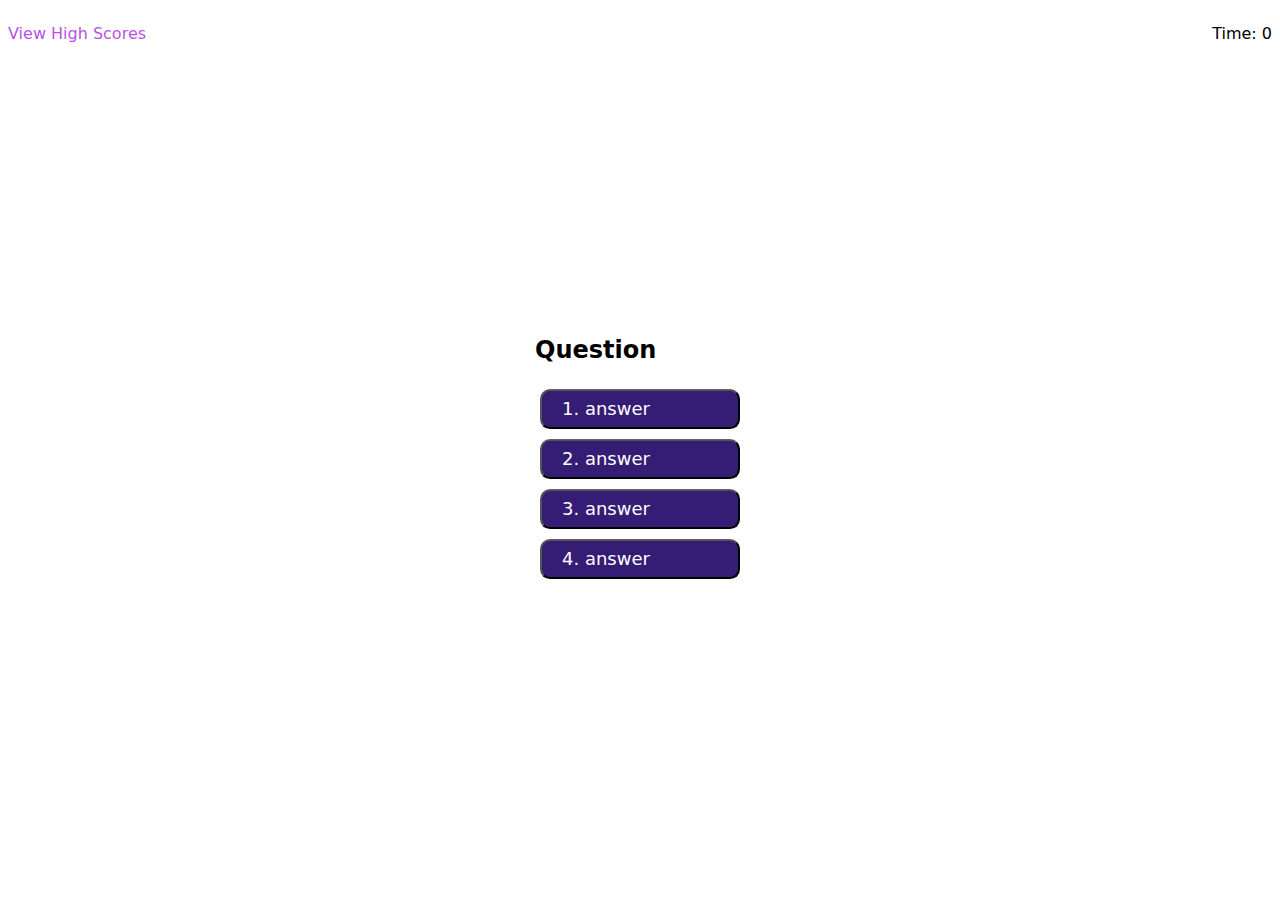
==== quiz.html @ 53f37361 "Complete Design of Quiz Page" ====
<!DOCTYPE html>
<html>
<head>
    <meta charset='utf-8'>
    <meta http-equiv='X-UA-Compatible' content='IE=edge'>
    <title>Coding Quiz</title>
    <meta name='viewport' content='width=device-width, initial-scale=1'>
    <link rel='stylesheet' type='text/css' media='screen' href='./assets/css/main.css'>
    <script src='assets/js/main.js'></script>
</head>
<body>
    <header>
        <a id="viewScoresLink" href="highscores.html">View High Scores</a>
        <div id="quiz-timer">
            <p>Time: 0</p>
        </div>
    </header>
    <main id="quiz-main">
        <div id="question-1">
            <h2 class="question">Question</h2>
            <div class="answers">
                <button id="answer-choice-1" class="answer-choices">1. answer</button>
                <button id="answer-choice-2" class="answer-choices">2. answer</button>
                <button id="answer-choice-3" class="answer-choices">3. answer</button>
                <button id="answer-choice-4" class="answer-choices">4. answer</button>
            </div>
        </div>
        <div id="question-2" class="hidden-question">
            <h2 class="question">Question</h2>
            <div class="answers">
                <button class="answer-choice-1" class="answer-choices">1. answer</button>
                <button class="answer-choice-2" class="answer-choices">2. answer</button>
                <button class="answer-choice-3" class="answer-choices">3. answer</button>
                <button class="answer-choice-4" class="answer-choices">4. answer</button>
            </div>
        </div>
        <div id="question-3" class="hidden-question">
            <h2 class="question">Question</h2>
            <div class="answers">
                <button class="answer-choice-1" class="answer-choices">1. answer</button>
                <button class="answer-choice-2" class="answer-choices">2. answer</button>
                <button class="answer-choice-3" class="answer-choices">3. answer</button>
                <button class="answer-choice-4" class="answer-choices">4. answer</button>
            </div>
        </div>
        <div id="question-4" class="hidden-question">
            <h2 class="question">Question</h2>
            <div class="answers">
                <button class="answer-choice-1" class="answer-choices">1. answer</button>
                <button class="answer-choice-2" class="answer-choices">2. answer</button>
                <button class="answer-choice-3" class="answer-choices">3. answer</button>
                <button class="answer-choice-4" class="answer-choices">4. answer</button>
            </div>
        </div>
        <div id="question-5" class="hidden-question">
            <h2 class="question">Question</h2>
            <div class="answers">
                <button class="answer-choice-1" class="answer-choices">1. answer</button>
                <button class="answer-choice-2" class="answer-choices">2. answer</button>
                <button class="answer-choice-3" class="answer-choices">3. answer</button>
                <button class="answer-choice-4" class="answer-choices">4. answer</button>
            </div>
        </div>
        <div id="question-6" class="hidden-question">
            <h2 class="question">Question</h2>
            <div class="answers">
                <button class="answer-choice-1" class="answer-choices">1. answer</button>
                <button class="answer-choice-2" class="answer-choices">2. answer</button>
                <button class="answer-choice-3" class="answer-choices">3. answer</button>
                <button class="answer-choice-4" class="answer-choices">4. answer</button>
            </div>
        </div>
        <div id="question-7" class="hidden-question">
            <h2 class="question">Question</h2>
            <div class="answers">
                <button class="answer-choice-1" class="answer-choices">1. answer</button>
                <button class="answer-choice-2" class="answer-choices">2. answer</button>
                <button class="answer-choice-3" class="answer-choices">3. answer</button>
                <button class="answer-choice-4" class="answer-choices">4. answer</button>
            </div>
        </div>
        <div id="question-8" class="hidden-question">
            <h2 class="question">Question</h2>
            <div class="answers">
                <button class="answer-choice-1" class="answer-choices">1. answer</button>
                <button class="answer-choice-2" class="answer-choices">2. answer</button>
                <button class="answer-choice-3" class="answer-choices">3. answer</button>
                <button class="answer-choice-4" class="answer-choices">4. answer</button>
            </div>
        </div>
        <div id="question-9" class="hidden-question">
            <h2 class="question">Question</h2>
            <div class="answers">
                <button class="answer-choice-1" class="answer-choices">1. answer</button>
                <button class="answer-choice-2" class="answer-choices">2. answer</button>
                <button class="answer-choice-3" class="answer-choices">3. answer</button>
                <button class="answer-choice-4" class="answer-choices">4. answer</button>
            </div>
        </div>
        <div id="question-10" class="hidden-question">
            <h2 class="question">Question</h2>
            <div class="answers">
                <button class="answer-choice-1" class="answer-choices">1. answer</button>
                <button class="answer-choice-2" class="answer-choices">2. answer</button>
                <button class="answer-choice-3" class="answer-choices">3. answer</button>
                <button class="answer-choice-4" class="answer-choices">4. answer</button>
            </div>
        </div>
    </main>
</body>
</html>
---- assets/css/main.css ----
* {
    font-family: system-ui, -apple-system, BlinkMacSystemFont, 'Segoe UI', Roboto, Oxygen, Ubuntu, Cantarell, 'Open Sans', 'Helvetica Neue', sans-serif;
}

body {
    display: flex;
    flex-direction: column;
    justify-content: center;
}

button {
    background-color: #351C75;
    color: #fff;
    border-radius: 10px;
}

button:active {
    background-color: #BD60E7;
}

header {
    display: flex;
    align-items: center;
    justify-content: space-between;
}

#start-quiz-btn {
    width: 250px;
    height: 70px;
    font-size: xx-large;
    margin-top: 30px;
}

main {
    display: flex;
    flex-direction: column;
    align-items: center;
    position: absolute;
    top: 50%;
    left: 50%;
    transform: translate(-50%, -50%);
}

main h1 {
    font-size: xx-large;
    margin-bottom: 5px;
}

main p {
    margin-top: 5px;
    text-align: center;
    font-size: larger;
}

a {
    text-decoration: none;
}

#viewScoresLink {
    color: #b852e6;
}

.answers {
    display: flex;
    flex-direction: column;
    justify-content: left;
}

.answer-choices {
    font-size: large;
    text-align: left;
    width: 200px;
    height: 40px;
    margin: 5px;
    padding-left: 20px;
}

#quiz-main {
    display: flex;
    align-items: flex-start;
    flex-direction: column;
}

.hidden-question {
    display: none;
}
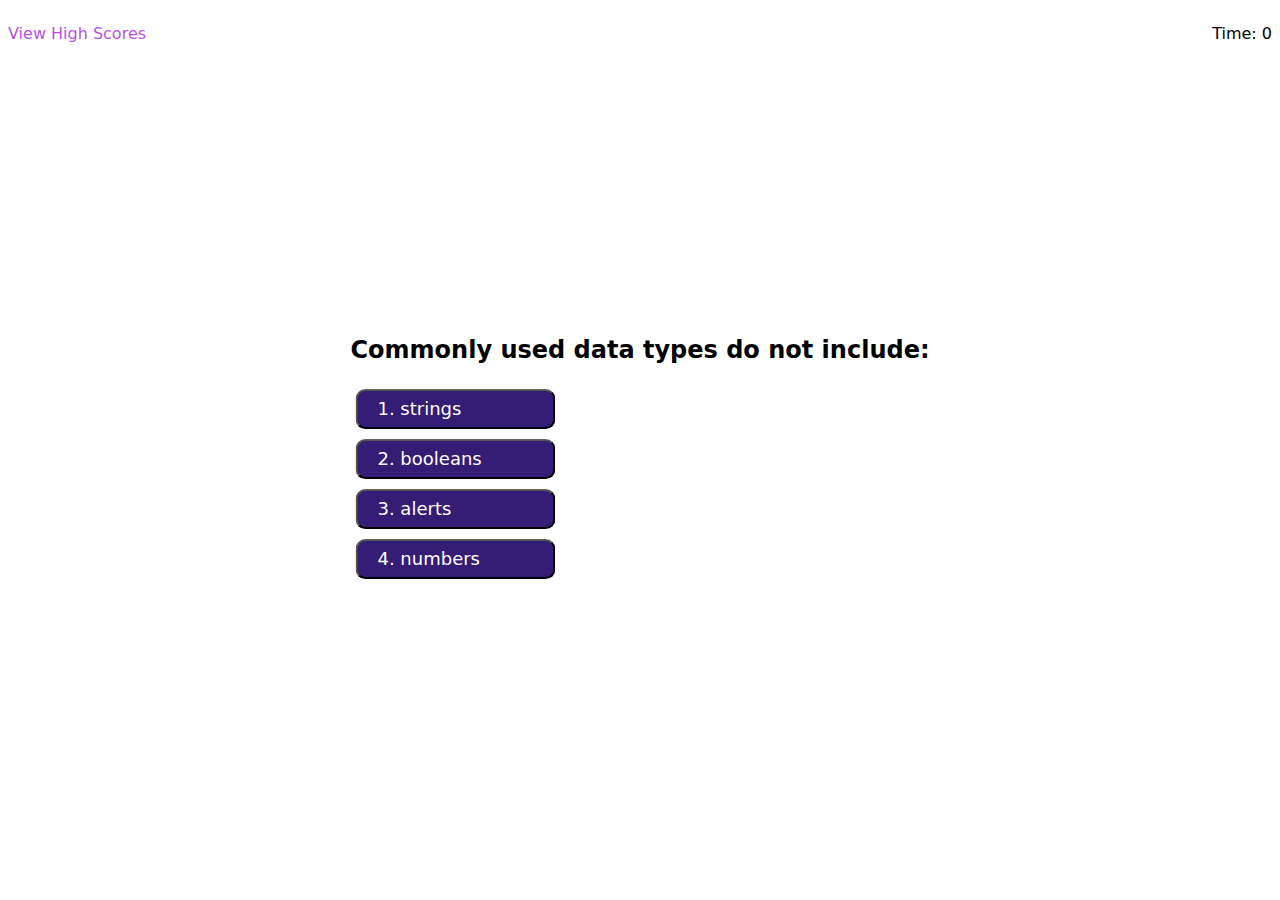
==== commit b5b4d55f: "Set Questions and Answer Choices" ====
--- a/quiz.html
+++ b/quiz.html
@@ -17,93 +17,48 @@
     </header>
     <main id="quiz-main">
         <div id="question-1">
-            <h2 class="question">Question</h2>
+            <h2 class="question">Commonly used data types do not include:</h2>
             <div class="answers">
-                <button id="answer-choice-1" class="answer-choices">1. answer</button>
-                <button id="answer-choice-2" class="answer-choices">2. answer</button>
-                <button id="answer-choice-3" class="answer-choices">3. answer</button>
-                <button id="answer-choice-4" class="answer-choices">4. answer</button>
+                <button id="answer-choice-1" class="answer-choices">1. strings</button>
+                <button id="answer-choice-2" class="answer-choices">2. booleans</button>
+                <button id="answer-choice-3" class="answer-choices">3. alerts</button>
+                <button id="answer-choice-4" class="answer-choices">4. numbers</button>
             </div>
         </div>
         <div id="question-2" class="hidden-question">
-            <h2 class="question">Question</h2>
+            <h2 class="question">The condition in an if / else statement is enclosed with ________.</h2>
             <div class="answers">
-                <button class="answer-choice-1" class="answer-choices">1. answer</button>
-                <button class="answer-choice-2" class="answer-choices">2. answer</button>
-                <button class="answer-choice-3" class="answer-choices">3. answer</button>
-                <button class="answer-choice-4" class="answer-choices">4. answer</button>
+                <button class="answer-choice-1" class="answer-choices">1. quotes</button>
+                <button class="answer-choice-2" class="answer-choices">2. curly brackets</button>
+                <button class="answer-choice-3" class="answer-choices">3. parenthesis</button>
+                <button class="answer-choice-4" class="answer-choices">4. square brackets</button>
             </div>
         </div>
         <div id="question-3" class="hidden-question">
-            <h2 class="question">Question</h2>
+            <h2 class="question">Arrays in JavaScript can be used to store ________.</h2>
             <div class="answers">
-                <button class="answer-choice-1" class="answer-choices">1. answer</button>
-                <button class="answer-choice-2" class="answer-choices">2. answer</button>
-                <button class="answer-choice-3" class="answer-choices">3. answer</button>
-                <button class="answer-choice-4" class="answer-choices">4. answer</button>
+                <button class="answer-choice-1" class="answer-choices">1. numbers and strings</button>
+                <button class="answer-choice-2" class="answer-choices">2. other arrays</button>
+                <button class="answer-choice-3" class="answer-choices">3. booleans</button>
+                <button class="answer-choice-4" class="answer-choices">4. all of the above</button>
             </div>
         </div>
         <div id="question-4" class="hidden-question">
-            <h2 class="question">Question</h2>
+            <h2 class="question">String values must be enclosed within ________ when being assigned to variables.</h2>
             <div class="answers">
-                <button class="answer-choice-1" class="answer-choices">1. answer</button>
-                <button class="answer-choice-2" class="answer-choices">2. answer</button>
-                <button class="answer-choice-3" class="answer-choices">3. answer</button>
-                <button class="answer-choice-4" class="answer-choices">4. answer</button>
+                <button class="answer-choice-1" class="answer-choices">1. commas</button>
+                <button class="answer-choice-2" class="answer-choices">2. curly brackets</button>
+                <button class="answer-choice-3" class="answer-choices">3. quotes</button>
+                <button class="answer-choice-4" class="answer-choices">4. parenthesis</button>
             </div>
         </div>
         <div id="question-5" class="hidden-question">
-            <h2 class="question">Question</h2>
+            <h2 class="question">A very useful tool used during development and debugging for printing content to the debugger is:</h2>
             <div class="answers">
-                <button class="answer-choice-1" class="answer-choices">1. answer</button>
-                <button class="answer-choice-2" class="answer-choices">2. answer</button>
-                <button class="answer-choice-3" class="answer-choices">3. answer</button>
-                <button class="answer-choice-4" class="answer-choices">4. answer</button>
-            </div>
-        </div>
-        <div id="question-6" class="hidden-question">
-            <h2 class="question">Question</h2>
-            <div class="answers">
-                <button class="answer-choice-1" class="answer-choices">1. answer</button>
-                <button class="answer-choice-2" class="answer-choices">2. answer</button>
-                <button class="answer-choice-3" class="answer-choices">3. answer</button>
-                <button class="answer-choice-4" class="answer-choices">4. answer</button>
-            </div>
-        </div>
-        <div id="question-7" class="hidden-question">
-            <h2 class="question">Question</h2>
-            <div class="answers">
-                <button class="answer-choice-1" class="answer-choices">1. answer</button>
-                <button class="answer-choice-2" class="answer-choices">2. answer</button>
-                <button class="answer-choice-3" class="answer-choices">3. answer</button>
-                <button class="answer-choice-4" class="answer-choices">4. answer</button>
-            </div>
-        </div>
-        <div id="question-8" class="hidden-question">
-            <h2 class="question">Question</h2>
-            <div class="answers">
-                <button class="answer-choice-1" class="answer-choices">1. answer</button>
-                <button class="answer-choice-2" class="answer-choices">2. answer</button>
-                <button class="answer-choice-3" class="answer-choices">3. answer</button>
-                <button class="answer-choice-4" class="answer-choices">4. answer</button>
-            </div>
-        </div>
-        <div id="question-9" class="hidden-question">
-            <h2 class="question">Question</h2>
-            <div class="answers">
-                <button class="answer-choice-1" class="answer-choices">1. answer</button>
-                <button class="answer-choice-2" class="answer-choices">2. answer</button>
-                <button class="answer-choice-3" class="answer-choices">3. answer</button>
-                <button class="answer-choice-4" class="answer-choices">4. answer</button>
-            </div>
-        </div>
-        <div id="question-10" class="hidden-question">
-            <h2 class="question">Question</h2>
-            <div class="answers">
-                <button class="answer-choice-1" class="answer-choices">1. answer</button>
-                <button class="answer-choice-2" class="answer-choices">2. answer</button>
-                <button class="answer-choice-3" class="answer-choices">3. answer</button>
-                <button class="answer-choice-4" class="answer-choices">4. answer</button>
+                <button class="answer-choice-1" class="answer-choices">1. JavaScript</button>
+                <button class="answer-choice-2" class="answer-choices">2. terminal/bash</button>
+                <button class="answer-choice-3" class="answer-choices">3. for loops</button>
+                <button class="answer-choice-4" class="answer-choices">4. console.log</button>
             </div>
         </div>
     </main>
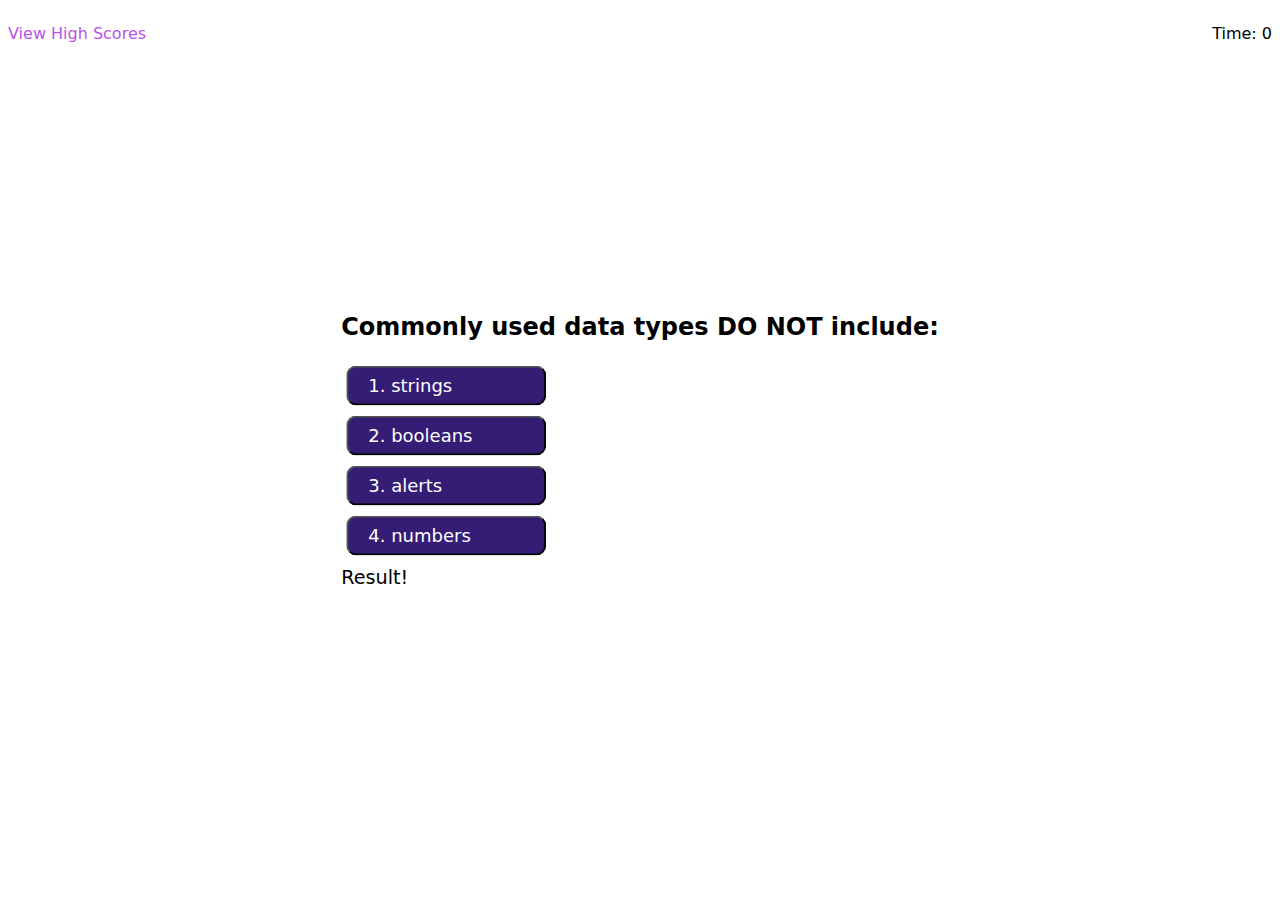
==== commit 79e3f427: "Include Data Attribute for All Questions and Show Result" ====
--- a/quiz.html
+++ b/quiz.html
@@ -1,12 +1,11 @@
 <!DOCTYPE html>
 <html>
 <head>
-    <meta charset='utf-8'>
-    <meta http-equiv='X-UA-Compatible' content='IE=edge'>
+    <meta charset="utf-8">
+    <meta http-equiv="X-UA-Compatible" content="IE=edge">
     <title>Coding Quiz</title>
-    <meta name='viewport' content='width=device-width, initial-scale=1'>
-    <link rel='stylesheet' type='text/css' media='screen' href='./assets/css/main.css'>
-    <script src='assets/js/main.js'></script>
+    <meta name="viewport" content="width=device-width, initial-scale=1">
+    <link rel="stylesheet" type="text/css" media="screen" href="./assets/css/main.css">
 </head>
 <body>
     <header>
@@ -17,50 +16,54 @@
     </header>
     <main id="quiz-main">
         <div id="question-1">
-            <h2 class="question">Commonly used data types do not include:</h2>
+            <h2 class="question">Commonly used data types DO NOT include:</h2>
             <div class="answers">
-                <button id="answer-choice-1" class="answer-choices">1. strings</button>
-                <button id="answer-choice-2" class="answer-choices">2. booleans</button>
-                <button id="answer-choice-3" class="answer-choices">3. alerts</button>
-                <button id="answer-choice-4" class="answer-choices">4. numbers</button>
+                <button id="answer-choice-1" class="answer-choices" data-answer="Wrong">1. strings</button>
+                <button id="answer-choice-2" class="answer-choices" data-answer="Wrong">2. booleans</button>
+                <button id="answer-choice-3" class="answer-choices" data-answer="Right">3. alerts</button>
+                <button id="answer-choice-4" class="answer-choices" data-answer="Wrong">4. numbers</button>
             </div>
         </div>
         <div id="question-2" class="hidden-question">
             <h2 class="question">The condition in an if / else statement is enclosed with ________.</h2>
             <div class="answers">
-                <button class="answer-choice-1" class="answer-choices">1. quotes</button>
-                <button class="answer-choice-2" class="answer-choices">2. curly brackets</button>
-                <button class="answer-choice-3" class="answer-choices">3. parenthesis</button>
-                <button class="answer-choice-4" class="answer-choices">4. square brackets</button>
+                <button class="answer-choice-1" class="answer-choices" data-answer="Wrong">1. quotes</button>
+                <button class="answer-choice-2" class="answer-choices" data-answer="Wrong">2. curly brackets</button>
+                <button class="answer-choice-3" class="answer-choices" data-answer="Right">3. parenthesis</button>
+                <button class="answer-choice-4" class="answer-choices" data-answer="Wrong">4. square brackets</button>
             </div>
         </div>
         <div id="question-3" class="hidden-question">
             <h2 class="question">Arrays in JavaScript can be used to store ________.</h2>
             <div class="answers">
-                <button class="answer-choice-1" class="answer-choices">1. numbers and strings</button>
-                <button class="answer-choice-2" class="answer-choices">2. other arrays</button>
-                <button class="answer-choice-3" class="answer-choices">3. booleans</button>
-                <button class="answer-choice-4" class="answer-choices">4. all of the above</button>
+                <button class="answer-choice-1" class="answer-choices" data-answer="Right">1. numbers and strings</button>
+                <button class="answer-choice-2" class="answer-choices" data-answer="Wrong">2. other arrays</button>
+                <button class="answer-choice-3" class="answer-choices" data-answer="Wrong">3. booleans</button>
+                <button class="answer-choice-4" class="answer-choices" data-answer="Wrong">4. all of the above</button>
             </div>
         </div>
         <div id="question-4" class="hidden-question">
             <h2 class="question">String values must be enclosed within ________ when being assigned to variables.</h2>
             <div class="answers">
-                <button class="answer-choice-1" class="answer-choices">1. commas</button>
-                <button class="answer-choice-2" class="answer-choices">2. curly brackets</button>
-                <button class="answer-choice-3" class="answer-choices">3. quotes</button>
-                <button class="answer-choice-4" class="answer-choices">4. parenthesis</button>
+                <button class="answer-choice-1" class="answer-choices" data-answer="Wrong">1. commas</button>
+                <button class="answer-choice-2" class="answer-choices" data-answer="Wrong">2. curly brackets</button>
+                <button class="answer-choice-3" class="answer-choices" data-answer="Right">3. quotes</button>
+                <button class="answer-choice-4" class="answer-choices" data-answer="Wrong">4. parenthesis</button>
             </div>
         </div>
         <div id="question-5" class="hidden-question">
             <h2 class="question">A very useful tool used during development and debugging for printing content to the debugger is:</h2>
             <div class="answers">
-                <button class="answer-choice-1" class="answer-choices">1. JavaScript</button>
-                <button class="answer-choice-2" class="answer-choices">2. terminal/bash</button>
-                <button class="answer-choice-3" class="answer-choices">3. for loops</button>
-                <button class="answer-choice-4" class="answer-choices">4. console.log</button>
+                <button class="answer-choice-1" class="answer-choices" data-answer="Wrong">1. JavaScript</button>
+                <button class="answer-choice-2" class="answer-choices" data-answer="Wrong">2. terminal/bash</button>
+                <button class="answer-choice-3" class="answer-choices" data-answer="Wrong">3. for loops</button>
+                <button class="answer-choice-4" class="answer-choices" data-answer="Right">4. console.log</button>
             </div>
         </div>
+        <div id="answerResult">
+            <p>Result!</p>
+        </div>
     </main>
+    <script src="./assets/js/main.js"></script>
 </body>
 </html>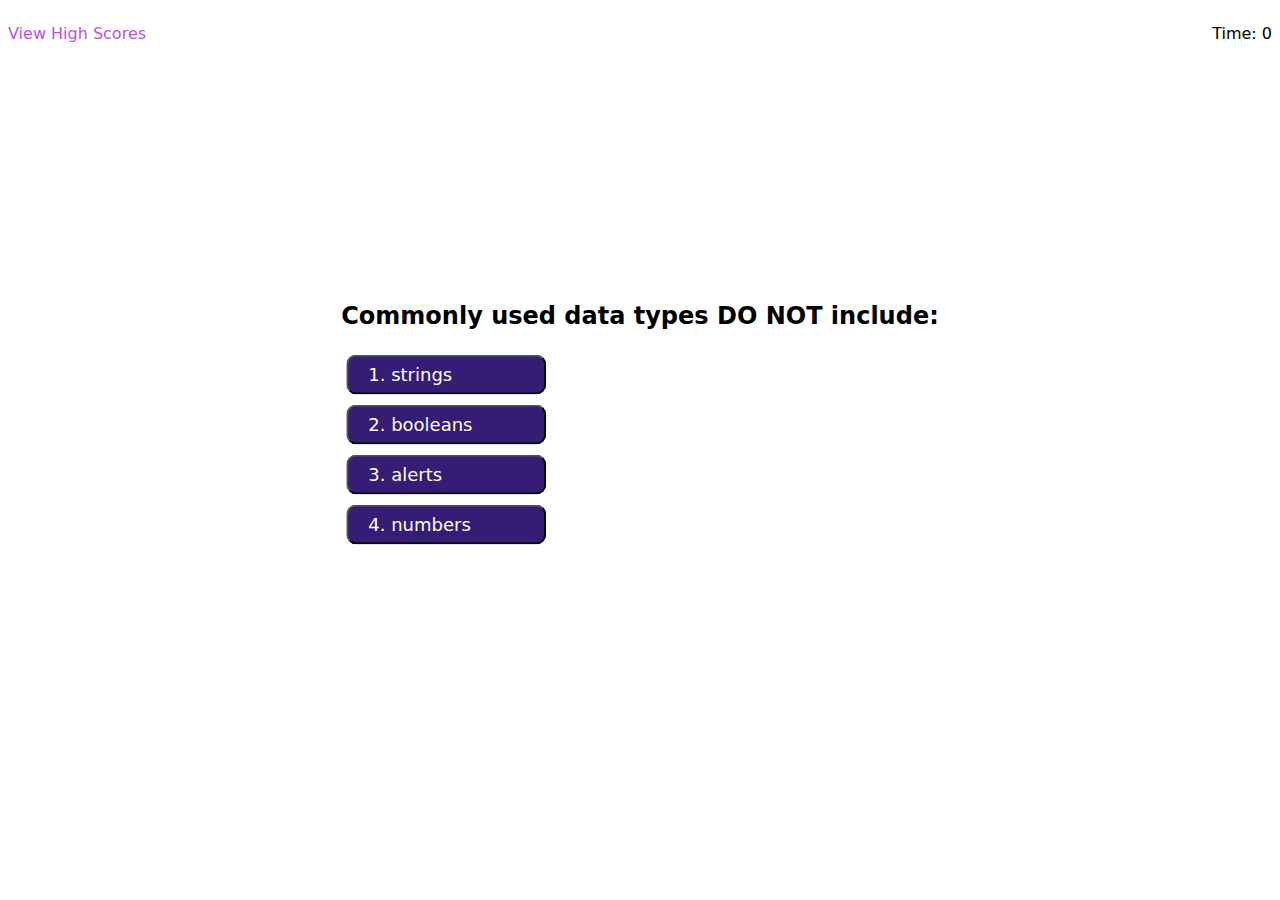
==== commit fa1e35e5: "Create Class to Show, Hide, and Format Questions" ====
--- a/quiz.html
+++ b/quiz.html
@@ -15,7 +15,7 @@
         </div>
     </header>
     <main id="quiz-main">
-        <div id="question-1">
+        <div id="question-1" class="question-answer">
             <h2 class="question">Commonly used data types DO NOT include:</h2>
             <div class="answers">
                 <button id="answer-choice-1" class="answer-choices" data-answer="Wrong">1. strings</button>
@@ -24,7 +24,7 @@
                 <button id="answer-choice-4" class="answer-choices" data-answer="Wrong">4. numbers</button>
             </div>
         </div>
-        <div id="question-2" class="hidden-question">
+        <div id="question-2" class="hidden-question question-answer">
             <h2 class="question">The condition in an if / else statement is enclosed with ________.</h2>
             <div class="answers">
                 <button class="answer-choice-1" class="answer-choices" data-answer="Wrong">1. quotes</button>
@@ -33,16 +33,16 @@
                 <button class="answer-choice-4" class="answer-choices" data-answer="Wrong">4. square brackets</button>
             </div>
         </div>
-        <div id="question-3" class="hidden-question">
+        <div id="question-3" class="hidden-question question-answer">
             <h2 class="question">Arrays in JavaScript can be used to store ________.</h2>
             <div class="answers">
-                <button class="answer-choice-1" class="answer-choices" data-answer="Right">1. numbers and strings</button>
+                <button class="answer-choice-1" class="answer-choices" data-answer="Wrong">1. numbers and strings</button>
                 <button class="answer-choice-2" class="answer-choices" data-answer="Wrong">2. other arrays</button>
                 <button class="answer-choice-3" class="answer-choices" data-answer="Wrong">3. booleans</button>
-                <button class="answer-choice-4" class="answer-choices" data-answer="Wrong">4. all of the above</button>
+                <button class="answer-choice-4" class="answer-choices" data-answer="Right">4. all of the above</button>
             </div>
         </div>
-        <div id="question-4" class="hidden-question">
+        <div id="question-4" class="hidden-question question-answer">
             <h2 class="question">String values must be enclosed within ________ when being assigned to variables.</h2>
             <div class="answers">
                 <button class="answer-choice-1" class="answer-choices" data-answer="Wrong">1. commas</button>
@@ -51,7 +51,7 @@
                 <button class="answer-choice-4" class="answer-choices" data-answer="Wrong">4. parenthesis</button>
             </div>
         </div>
-        <div id="question-5" class="hidden-question">
+        <div id="question-5" class="hidden-question question-answer">
             <h2 class="question">A very useful tool used during development and debugging for printing content to the debugger is:</h2>
             <div class="answers">
                 <button class="answer-choice-1" class="answer-choices" data-answer="Wrong">1. JavaScript</button>
--- a/assets/css/main.css
+++ b/assets/css/main.css
@@ -18,6 +18,10 @@
     background-color: #BD60E7;
 }
 
+button:hover {
+    cursor: pointer;
+}
+
 header {
     display: flex;
     align-items: center;
@@ -28,7 +32,7 @@
     width: 250px;
     height: 70px;
     font-size: xx-large;
-    margin-top: 30px;
+    margin-top: 10px;
 }
 
 main {
@@ -66,15 +70,6 @@
     justify-content: left;
 }
 
-.answer-choices {
-    font-size: large;
-    text-align: left;
-    width: 200px;
-    height: 40px;
-    margin: 5px;
-    padding-left: 20px;
-}
-
 #quiz-main {
     display: flex;
     align-items: flex-start;
@@ -84,3 +79,27 @@
 .hidden-question {
     display: none;
 }
+
+#answerResult {
+    visibility: hidden;
+    display: flex;
+    width: 100%;
+    align-items: flex-start;
+    font-style: italic;
+    color: #c0c0c0;
+    border-top: 2px solid #C0C0C0;
+    margin-top: 20px;
+}
+
+.question-answer {
+    flex-direction: column;
+}
+
+.question-answer .answers button {
+    font-size: large;
+    text-align: left;
+    width: 200px;
+    height: 40px;
+    margin: 5px;
+    padding-left: 20px;
+}
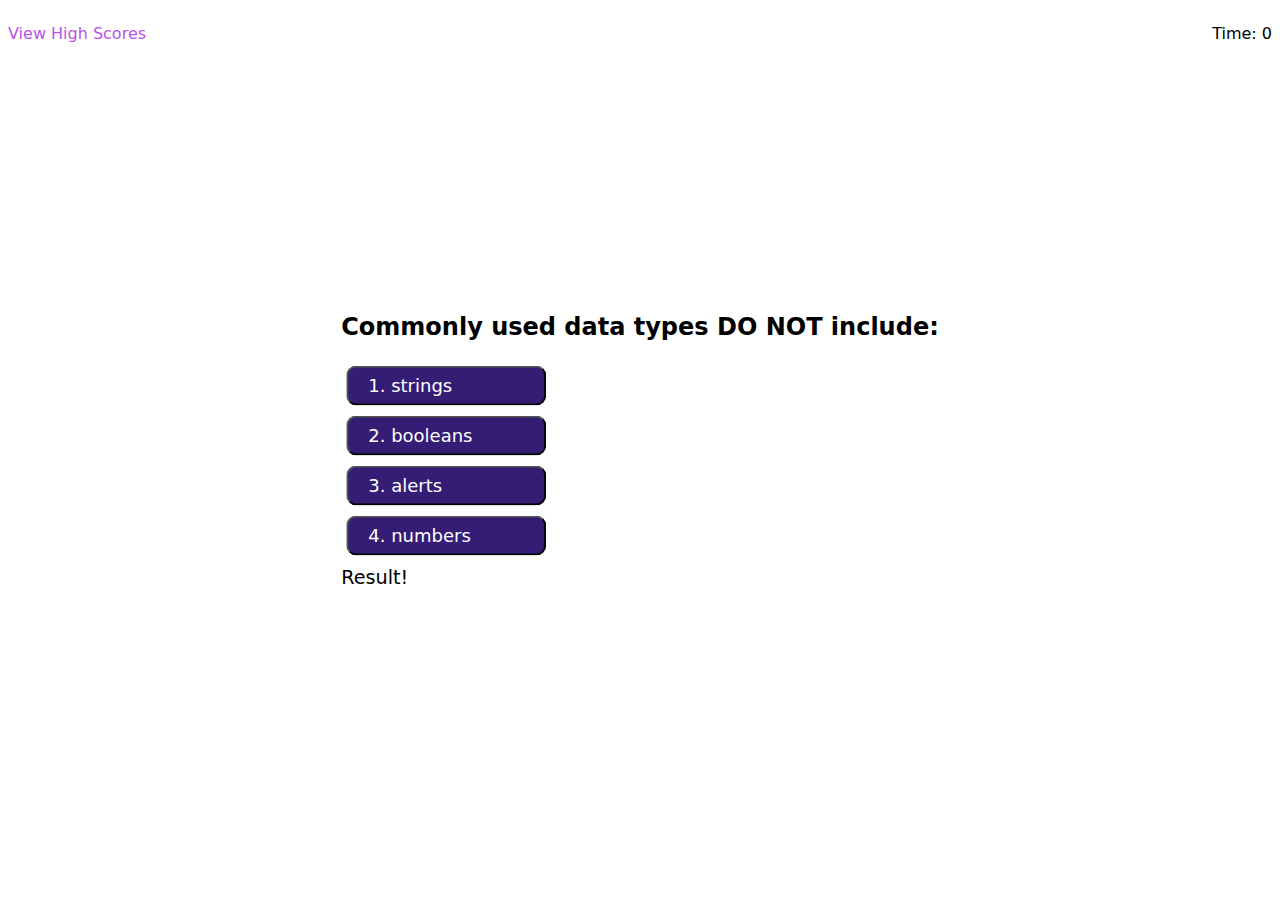
==== commit b5e4e944: "Remove Unnecessary Ids and Classes in Quiz HTML" ====
--- a/quiz.html
+++ b/quiz.html
@@ -1,15 +1,16 @@
 <!DOCTYPE html>
-<html>
+<html lang="en">
 <head>
     <meta charset="utf-8">
     <meta http-equiv="X-UA-Compatible" content="IE=edge">
     <title>Coding Quiz</title>
     <meta name="viewport" content="width=device-width, initial-scale=1">
     <link rel="stylesheet" type="text/css" media="screen" href="./assets/css/main.css">
+    <link rel="stylesheet" type="text/css" media="screen" href="./assets/css/quiz.css">
 </head>
 <body>
     <header>
-        <a id="viewScoresLink" href="highscores.html">View High Scores</a>
+        <a id="viewScoresLink" href="high-scores.html">View High Scores</a>
         <div id="quiz-timer">
             <p>Time: 0</p>
         </div>
@@ -18,49 +19,49 @@
         <div id="question-1" class="question-answer">
             <h2 class="question">Commonly used data types DO NOT include:</h2>
             <div class="answers">
-                <button id="answer-choice-1" class="answer-choices" data-answer="Wrong">1. strings</button>
-                <button id="answer-choice-2" class="answer-choices" data-answer="Wrong">2. booleans</button>
-                <button id="answer-choice-3" class="answer-choices" data-answer="Right">3. alerts</button>
-                <button id="answer-choice-4" class="answer-choices" data-answer="Wrong">4. numbers</button>
+                <button data-answer="Wrong">1. strings</button>
+                <button data-answer="Wrong">2. booleans</button>
+                <button data-answer="Right">3. alerts</button>
+                <button data-answer="Wrong">4. numbers</button>
             </div>
         </div>
         <div id="question-2" class="hidden-question question-answer">
             <h2 class="question">The condition in an if / else statement is enclosed with ________.</h2>
             <div class="answers">
-                <button class="answer-choice-1" class="answer-choices" data-answer="Wrong">1. quotes</button>
-                <button class="answer-choice-2" class="answer-choices" data-answer="Wrong">2. curly brackets</button>
-                <button class="answer-choice-3" class="answer-choices" data-answer="Right">3. parenthesis</button>
-                <button class="answer-choice-4" class="answer-choices" data-answer="Wrong">4. square brackets</button>
+                <button data-answer="Wrong">1. quotes</button>
+                <button data-answer="Wrong">2. curly brackets</button>
+                <button data-answer="Right">3. parenthesis</button>
+                <button data-answer="Wrong">4. square brackets</button>
             </div>
         </div>
         <div id="question-3" class="hidden-question question-answer">
             <h2 class="question">Arrays in JavaScript can be used to store ________.</h2>
             <div class="answers">
-                <button class="answer-choice-1" class="answer-choices" data-answer="Wrong">1. numbers and strings</button>
-                <button class="answer-choice-2" class="answer-choices" data-answer="Wrong">2. other arrays</button>
-                <button class="answer-choice-3" class="answer-choices" data-answer="Wrong">3. booleans</button>
-                <button class="answer-choice-4" class="answer-choices" data-answer="Right">4. all of the above</button>
+                <button data-answer="Wrong">1. numbers and strings</button>
+                <button data-answer="Wrong">2. other arrays</button>
+                <button data-answer="Wrong">3. booleans</button>
+                <button data-answer="Right">4. all of the above</button>
             </div>
         </div>
         <div id="question-4" class="hidden-question question-answer">
             <h2 class="question">String values must be enclosed within ________ when being assigned to variables.</h2>
             <div class="answers">
-                <button class="answer-choice-1" class="answer-choices" data-answer="Wrong">1. commas</button>
-                <button class="answer-choice-2" class="answer-choices" data-answer="Wrong">2. curly brackets</button>
-                <button class="answer-choice-3" class="answer-choices" data-answer="Right">3. quotes</button>
-                <button class="answer-choice-4" class="answer-choices" data-answer="Wrong">4. parenthesis</button>
+                <button data-answer="Wrong">1. commas</button>
+                <button data-answer="Wrong">2. curly brackets</button>
+                <button data-answer="Right">3. quotes</button>
+                <button data-answer="Wrong">4. parenthesis</button>
             </div>
         </div>
         <div id="question-5" class="hidden-question question-answer">
             <h2 class="question">A very useful tool used during development and debugging for printing content to the debugger is:</h2>
             <div class="answers">
-                <button class="answer-choice-1" class="answer-choices" data-answer="Wrong">1. JavaScript</button>
-                <button class="answer-choice-2" class="answer-choices" data-answer="Wrong">2. terminal/bash</button>
-                <button class="answer-choice-3" class="answer-choices" data-answer="Wrong">3. for loops</button>
-                <button class="answer-choice-4" class="answer-choices" data-answer="Right">4. console.log</button>
+                <button data-answer="Wrong">1. JavaScript</button>
+                <button data-answer="Wrong">2. terminal/bash</button>
+                <button data-answer="Wrong">3. for loops</button>
+                <button data-answer="Right">4. console.log</button>
             </div>
         </div>
-        <div id="answerResult">
+        <div id="answer-result">
             <p>Result!</p>
         </div>
     </main>
